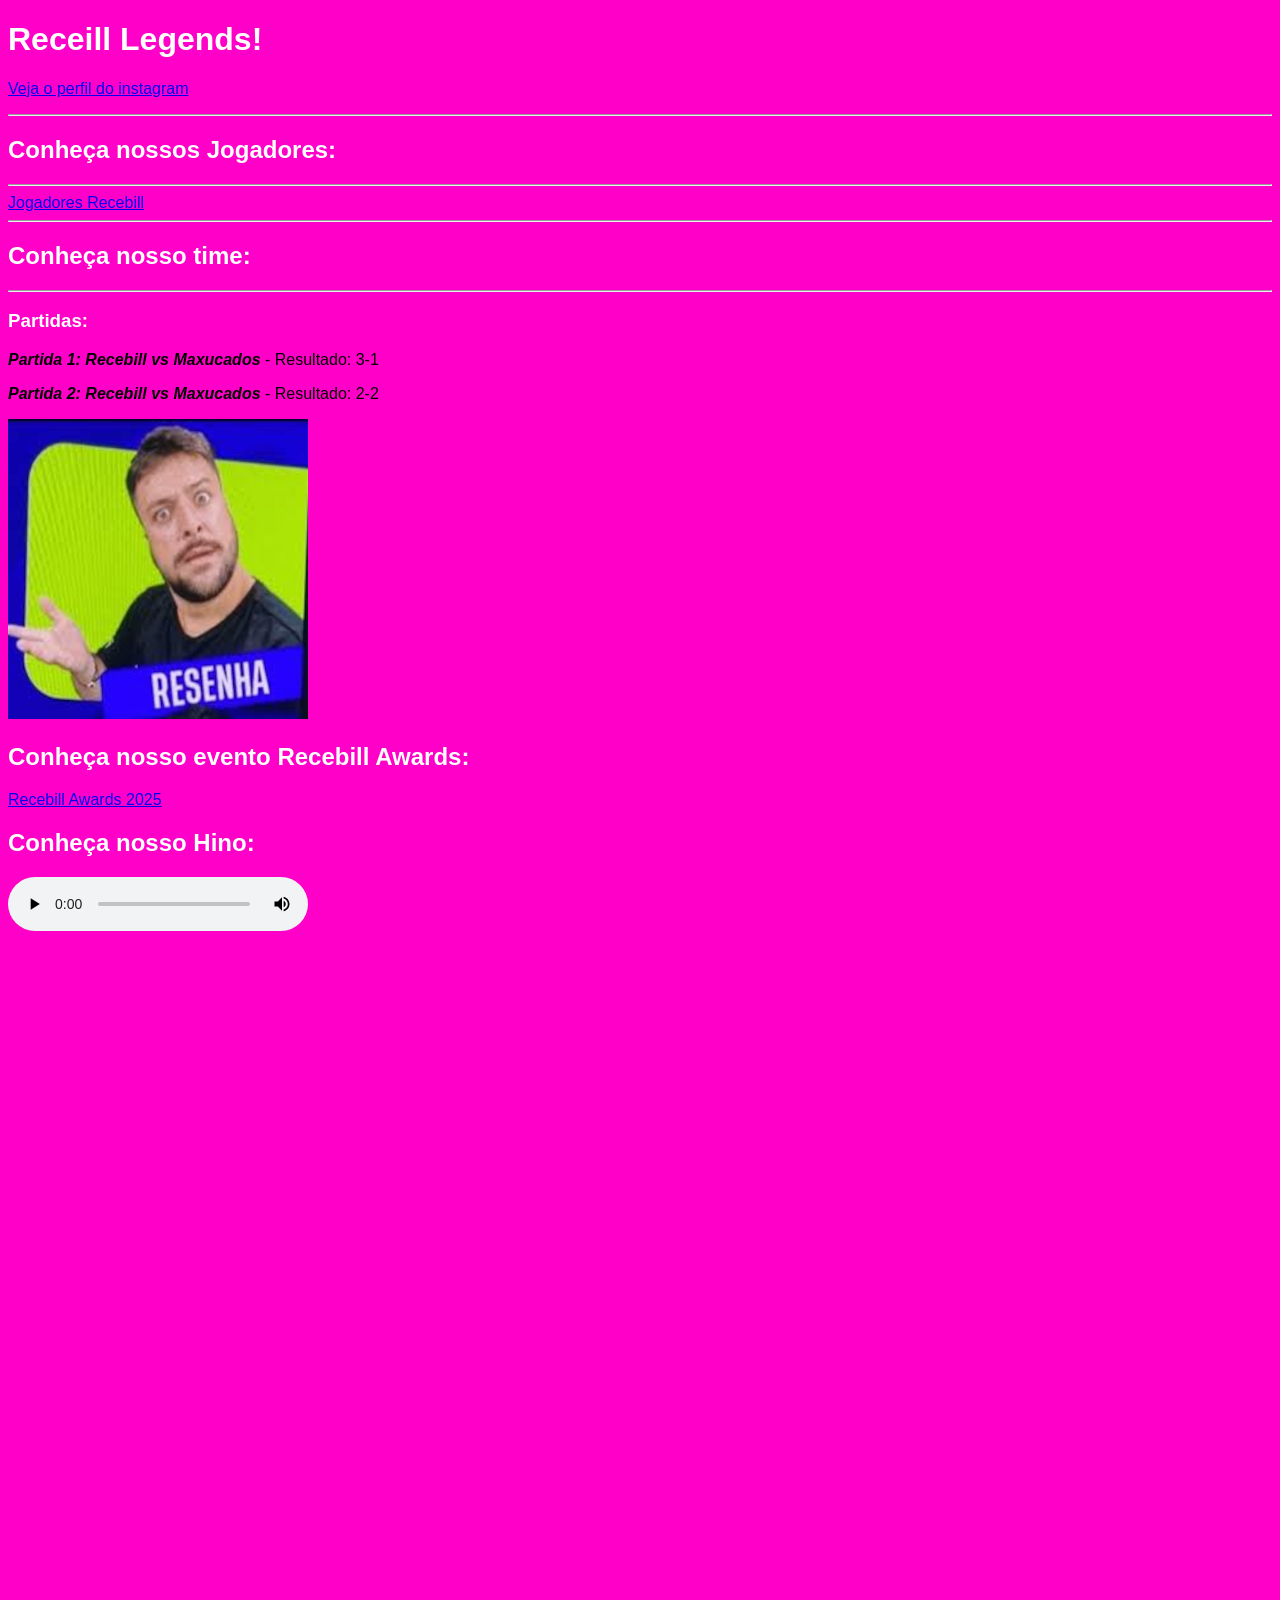
==== Html5+Css3/index.html @ a6cf5c27 "Adicionei outras pastas" ====
<!DOCTYPE html>
<html lang="pt-BR">
<head>
    <meta charset="UTF-8">
    <meta name="viewport" content="width=device-width, initial-scale=1.0">
    <link rel="shortcut icon" href="Recebill.ico" type="image/x-icon">
    <title>Recebill Legends</title>
    <link rel="stylesheet" href="style.css">
</head>
<body>
    <h1>Receill Legends!</h1>
    <p><a href="https://www.instagram.com/os.recebill/" target="_blank" rel="external">Veja o perfil do instagram</a> </p>
    <hr>
    <h2>Conheça nossos Jogadores:</h2>
    <hr>
    <a href="pag02.html" target="_self" rel="next">Jogadores Recebill</a>
    <hr>
    <h2>Conheça nosso time:</h2>
    <hr>
    <h3>Partidas:</h3>
    <p><b><i>Partida 1: Recebill vs Maxucados</i></b> - Resultado: 3-1</p>
    <p><b><i>Partida 2: Recebill vs Maxucados</i></b> - Resultado: 2-2</p>
    <picture>
        <source media="(max-width: 750px)" srcset="Resenha-300.png" type="image/png">
        <source media="(max-width: 1050px)" srcset="Resenha-700.png" type="image/png">
        <img src="Resenha-1000.png" alt="Resenhado">
    </picture>
    <h2>Conheça nosso evento <b>Recebill Awards:</b></h2>
    <p><a href="Recebill Awards/Presentation.pdf" type="application/pdf" download="Presentation.pdf">Recebill Awards 2025</a></p>
    <h2><b>Conheça nosso Hino:</b></h2>
    <audio controls>
        <source src="WhatsApp Ptt 2026-06-11 at 18.14.25.ogg" type="audio/ogg">
    <iframe src="https://www.instagram.com/os.recebill/reel/DLIZVIfs1gXxyDIHKN35ILlDo9TQoNxbsjbqO40/" width="300" height="60"></iframe>
    </audio>
</body>
</html>
---- Html5+Css3/style.css ----
@charset "UTF-8";
   body {
    background-color: rgb(255, 0, 200);
    font-family: Arial, Helvetica, sans-serif;
    font-size: 16px;
}

hr {
    color: black;
}

h1 {
    color: white;
}

h2 {
    color: white;
}

h3 {
    color: white;
}
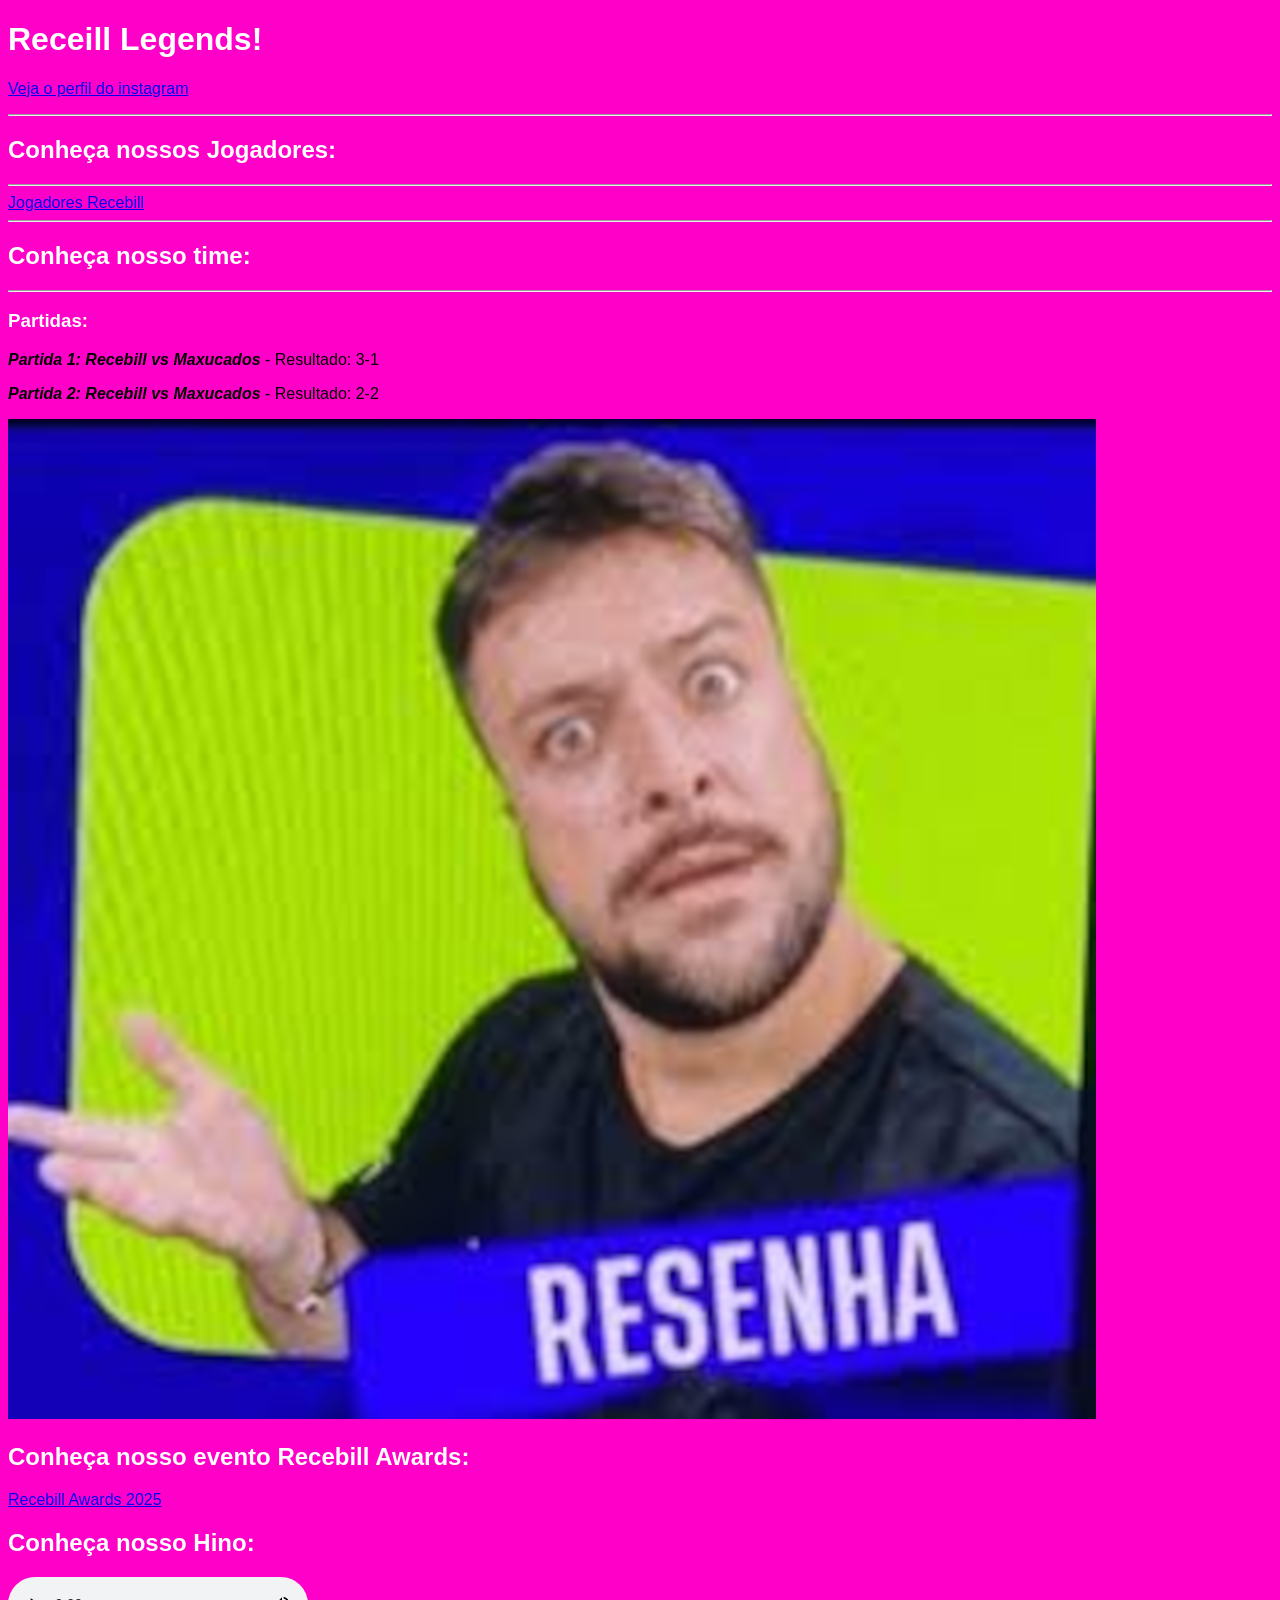
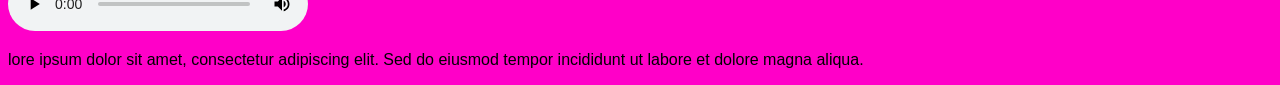
==== commit 7188a354: "Teste" ====
--- a/Html5+Css3/index.html
+++ b/Html5+Css3/index.html
@@ -32,5 +32,6 @@
         <source src="WhatsApp Ptt 2026-06-11 at 18.14.25.ogg" type="audio/ogg">
     <iframe src="https://www.instagram.com/os.recebill/reel/DLIZVIfs1gXxyDIHKN35ILlDo9TQoNxbsjbqO40/" width="300" height="60"></iframe>
     </audio>
+    <p>lore ipsum dolor sit amet, consectetur adipiscing elit. Sed do eiusmod tempor incididunt ut labore et dolore magna aliqua.</p>
 </body>
 </html> 
